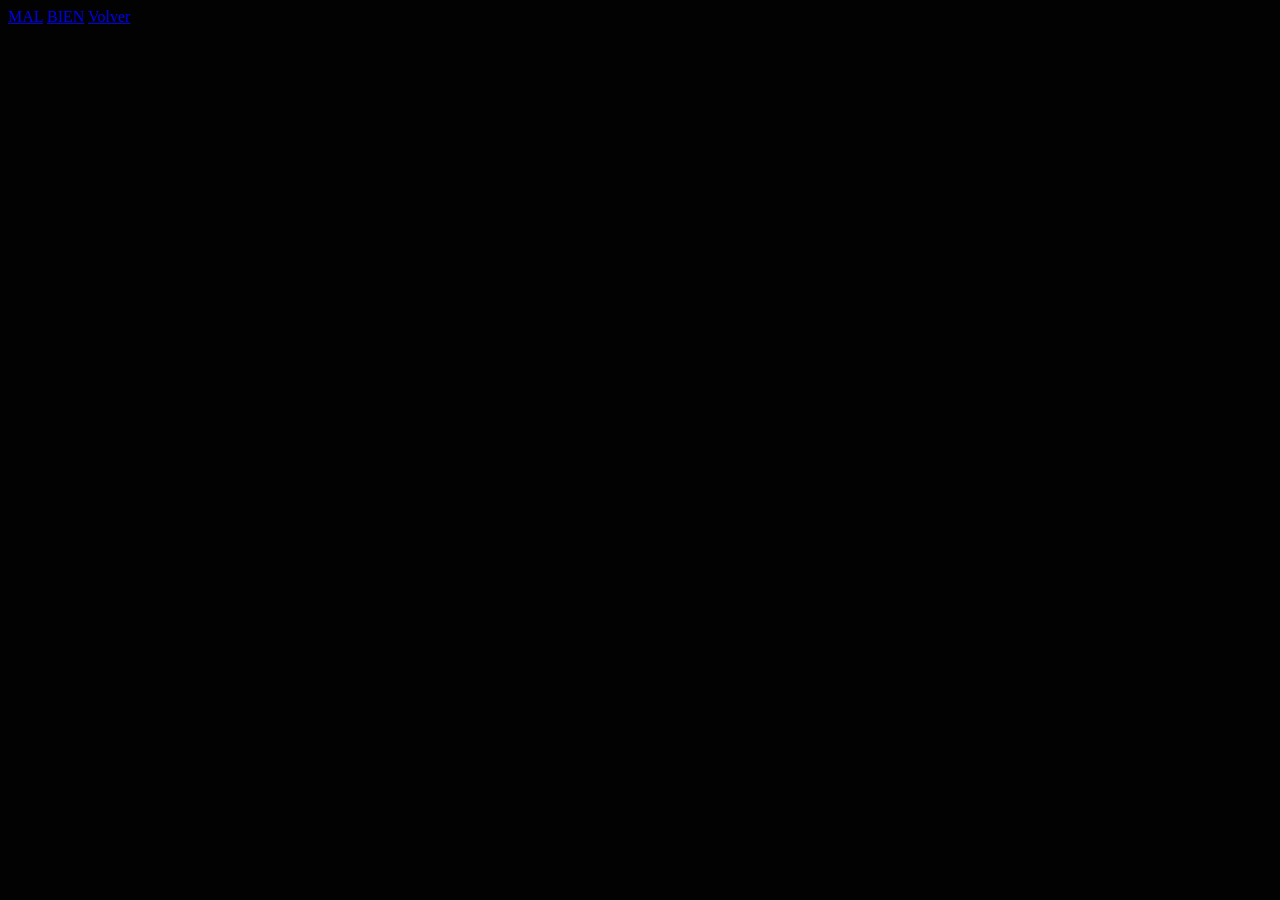
==== espacio1.html @ b77349ca "ajustes espacios - sonido y color" ====
<!DOCTYPE html>
<html lang="en">
<head>
    <meta charset="UTF-8">
    <meta name="viewport" content="width=device-width, initial-scale=1.0">
    <title>Espacio 1</title>
    <link rel="stylesheet" href="estilo1.css">
    
<head>
<body>
    


    <a href="espacio2.html">MAL</a>

    <a href="espacio3.html">BIEN</a>


  <a href="index.html">Volver


</body>
</html>
---- estilo1.css ----
body {
    background-color: rgb(2, 2, 2);

 }
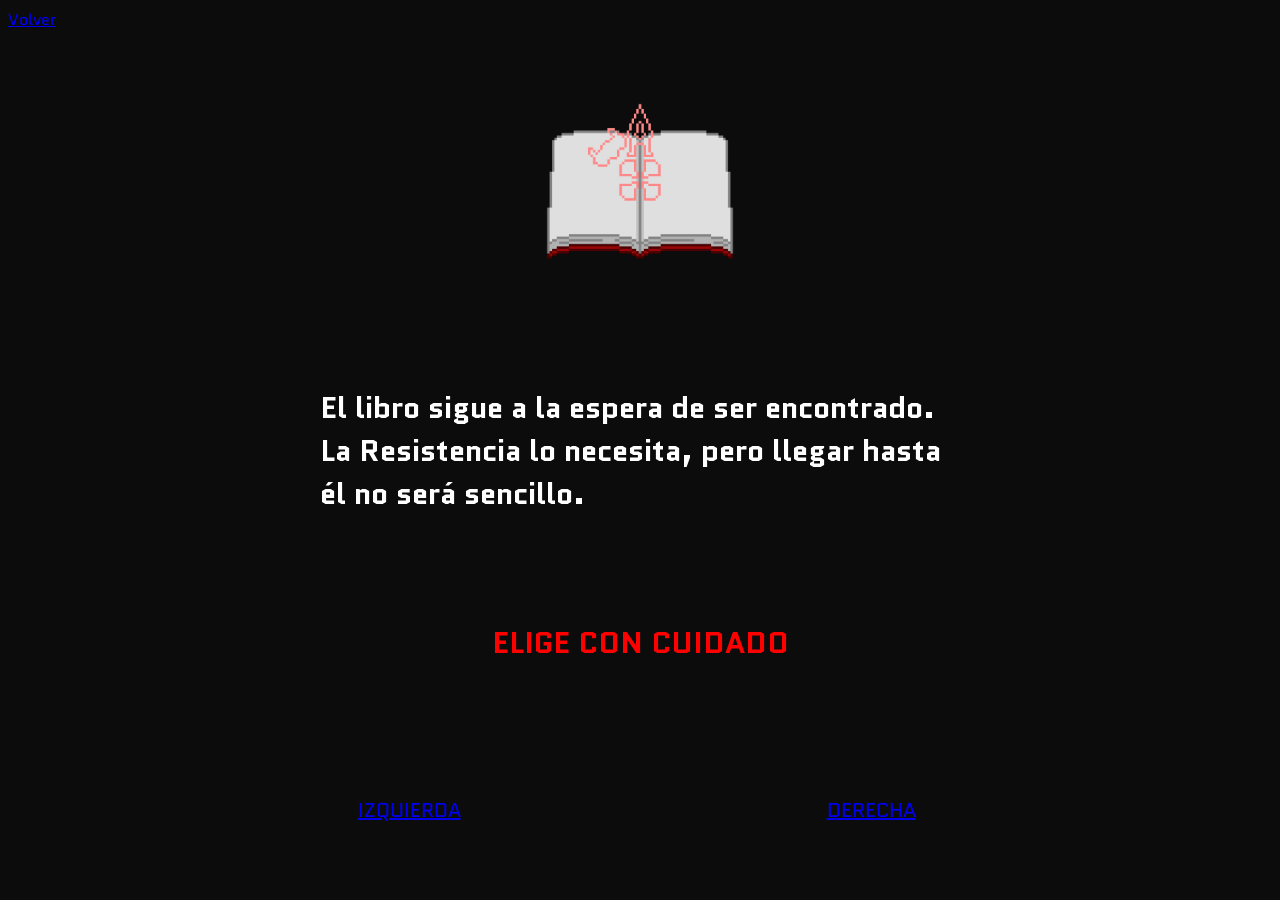
==== commit c5234da0: "Cambio espacios" ====
--- a/espacio1.html
+++ b/espacio1.html
@@ -8,17 +8,31 @@
     
 <head>
 <body>
+   
     
+    <a href="index.html">Volver
+    <a class="boton-mal" href="espacio2.html">DERECHA</a>
+    <a class="boton-bien" href="espacio3.html">IZQUIERDA</a>
+   
 
 
-    <a href="espacio2.html">MAL</a>
+     <img class= "gif" img src="1libro.gif" alt="Animación" width="200">
 
-    <a href="espacio3.html">BIEN</a>
+ 
+  <h1 class="texto">
+
+    El libro sigue a la espera de ser encontrado. La Resistencia lo necesita, pero llegar hasta él no será sencillo. 
+
+  </h1>
+
+    <p class="advertencia">ELIGE CON CUIDADO</p>
 
 
-  <a href="index.html">Volver
+    <audio autoplay> 
+       <source  src="1música tensión.mp3" type="audio/mp3"
+       </audio> 
 
-
+    
 </body>
 </html>
 
--- a/estilo1.css
+++ b/estilo1.css
@@ -1,4 +1,67 @@
+@import url("https://fonts.googleapis.com/css2?family=Antic+Slab&family=Ms+Madi&family=Quantico:ital,wght@0,400;0,700;1,400;1,700&family=Schoolbell&display=swap");
+
 body {
-    background-color: rgb(2, 2, 2);
 
+ background-color: rgb(12, 12, 12);
+ font-family: "Quantico";
+ font-weight: 400;
+ font-style: normal;
+ 
+ p {
+   animation-name: CambioColor; 
  }
+
+ p:hover { 
+    color: rgb(229, 244, 25);
+ }
+
+.texto {
+  font-size: 30px;
+  color: white;
+  position: absolute;
+    top: 50%;
+    left: 50%;
+    transform: translate(-50%, -50%);
+  max-width: 700px;
+  margin: 0 auto;
+}
+
+ .advertencia {
+    font-size: 30px;
+    color: red;
+    font-weight: 700;
+    position: absolute;
+    top: 68%;
+    left: 50%;
+    transform: translate(-50%, -50%);
+
+}
+
+.gif {
+    
+    position: absolute;
+    top: 20%;
+    left: 50%;
+    transform: translate(-50%, -50%);
+
+}
+
+
+
+.boton-mal {
+  font-size: 20px;
+  position: absolute;
+  right: 25%;
+  top: 90%;
+  transform: translate(-50%, -50%);v
+
+}
+
+.boton-bien {
+  font-size: 20px;
+  position: absolute;
+  right: 60%;
+  top: 90%;
+  transform: translate(-50%, -50%);v
+
+}
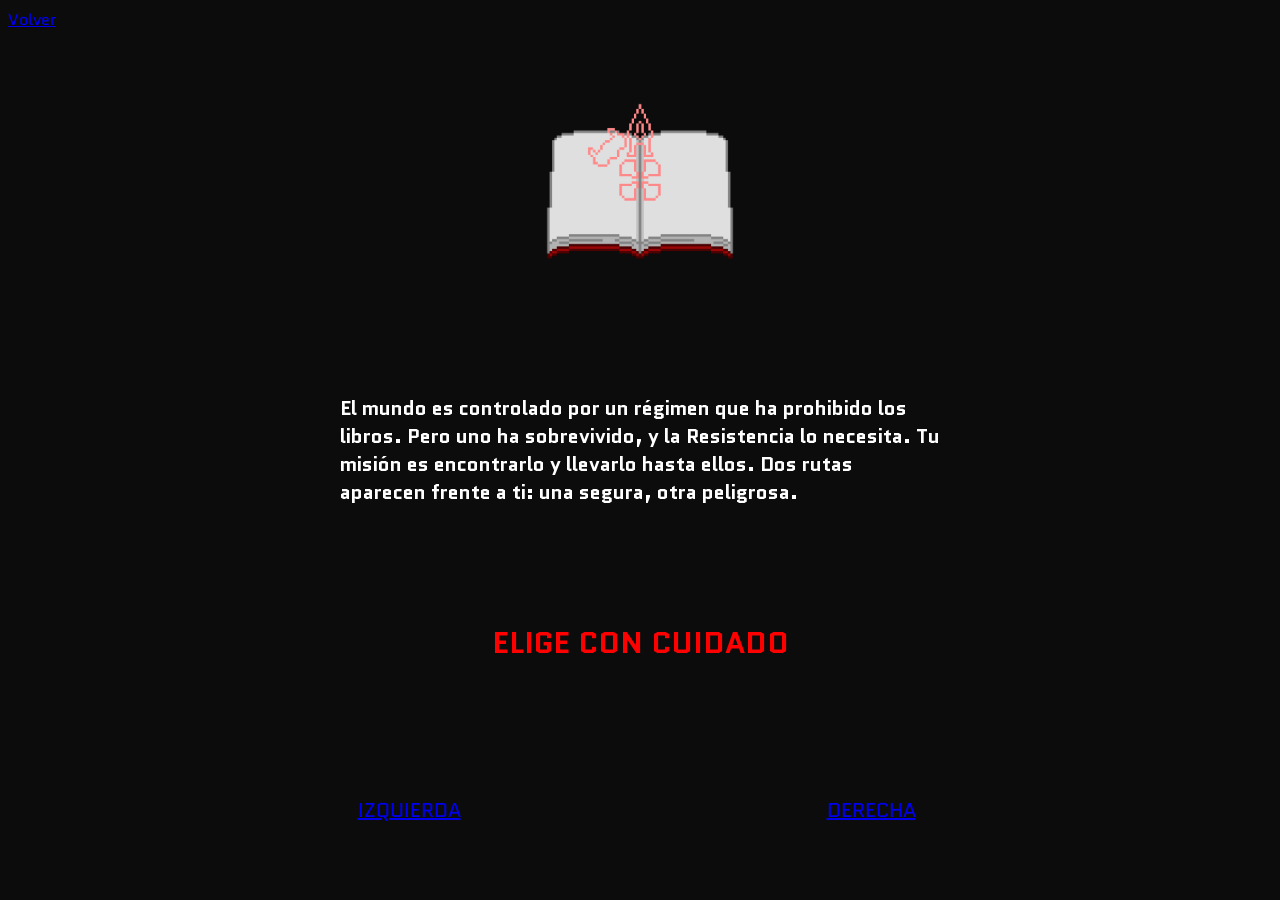
==== commit 0f15be5f: "Cambios finales" ====
--- a/espacio1.html
+++ b/espacio1.html
@@ -4,7 +4,7 @@
     <meta charset="UTF-8">
     <meta name="viewport" content="width=device-width, initial-scale=1.0">
     <title>Espacio 1</title>
-    <link rel="stylesheet" href="estilo1.css">
+    <link rel="stylesheet" href="../CSS/estilo1.css">
     
 <head>
 <body>
@@ -16,12 +16,13 @@
    
 
 
-     <img class= "gif" img src="1libro.gif" alt="Animación" width="200">
+     <img class= "gif" img src="IMG/1libro.gif" alt="Animación" width="200">
 
  
   <h1 class="texto">
 
-    El libro sigue a la espera de ser encontrado. La Resistencia lo necesita, pero llegar hasta él no será sencillo. 
+El mundo es controlado por un régimen que ha prohibido los libros. Pero uno ha sobrevivido, y la Resistencia lo necesita.
+Tu misión es encontrarlo y llevarlo hasta ellos. Dos rutas aparecen frente a ti: una segura, otra peligrosa.
 
   </h1>
 
@@ -29,7 +30,7 @@
 
 
     <audio autoplay> 
-       <source  src="1música tensión.mp3" type="audio/mp3"
+       <source  src="SONIDOS/1música tensión.mp3" type="audio/mp3"
        </audio> 
 
     
--- a/CSS/estilo1.css
+++ b/CSS/estilo1.css
@@ -0,0 +1,60 @@
+@import url("https://fonts.googleapis.com/css2?family=Antic+Slab&family=Ms+Madi&family=Quantico:ital,wght@0,400;0,700;1,400;1,700&family=Schoolbell&display=swap");
+
+body {
+  background-color: rgb(12, 12, 12);
+  font-family: "Quantico";
+  font-weight: 400;
+  font-style: normal;
+}
+
+p {
+  animation-name: CambioColor;
+}
+
+p:hover {
+  color: rgb(229, 244, 25);
+}
+
+.texto {
+  font-size: 20px;
+  color: white;
+  position: absolute;
+  top: 50%;
+  left: 50%;
+  transform: translate(-50%, -50%);
+  max-width: 600px;
+  margin: 0 auto;
+}
+
+.advertencia {
+  font-size: 30px;
+  color: red;
+  font-weight: 700;
+  position: absolute;
+  top: 68%;
+  left: 50%;
+  transform: translate(-50%, -50%);
+}
+
+.gif {
+  position: absolute;
+  top: 20%;
+  left: 50%;
+  transform: translate(-50%, -50%);
+}
+
+.boton-mal {
+  font-size: 20px;
+  position: absolute;
+  right: 25%;
+  top: 90%;
+  transform: translate(-50%, -50%);
+}
+
+.boton-bien {
+  font-size: 20px;
+  position: absolute;
+  right: 60%;
+  top: 90%;
+  transform: translate(-50%, -50%);
+}
